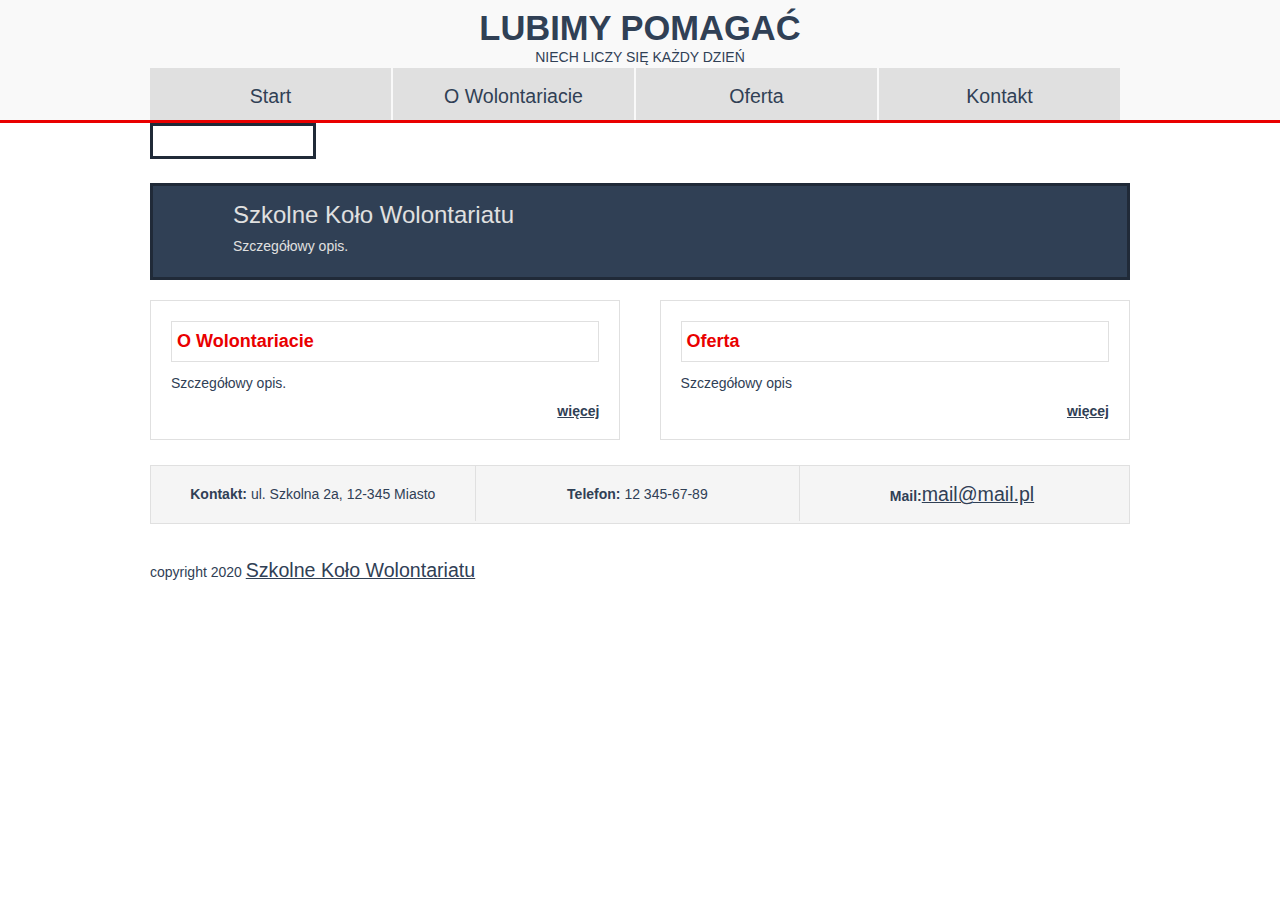
==== index.html @ da0adadc "Add files via upload" ====
<!DOCTYPE HTML>
<html lang="pl">
<head>
<meta http-equiv="Content-Type" content="text/html; charset=utf-8" />
<meta name="description" content="" />
<meta name="keywords" content="" />
<title>Lubimy Pomagać</title>
<link rel="stylesheet" href="style.css" type="text/css" />
<link rel="shortcut icon" href="favicon.ico" type="image/x-icon" />
</head>
<body>

<header>
<div class="content">
<h1><a href="index.html">Lubimy Pomagać</a></h1>
<p>NIECH LICZY SIĘ KAŻDY DZIEŃ</p>
<nav>
<ul>
<li><a id="currentpage" href="index.html">Start</a></li>
<li><a href="pierwsza.html">O Wolontariacie</a></li>
<li><a href="oferta.html">Oferta</a></li>
<li class="last"><a href="kontakt.html">Kontakt</a></li>
</ul>
</nav>
</div>
</header>
<div id="main">

<div class="content">

<img src="Obraz2.png" alt="" title="Nasz wolontariat" />
<div class="text"><h3>Szkolne Koło Wolontariatu</h3>
<p>Szczegółowy opis.</p></div>

<section class="left">

<article>
<h2>O Wolontariacie</h2>
<p>Szczegółowy opis.</p>
<a class="wiecej" href="pierwsza.html">więcej</a>
</article>
</section>

<section class="right">

<article>
<h2>Oferta</h2>
<p>Szczegółowy opis</p>
<a class="wiecej" href="oferta.html">więcej</a>
</article>
</section>

</div>

</div>
<footer>

<div class="content">

<ul>
<li><strong>Kontakt:</strong> ul. Szkolna 2a, 12-345 Miasto</li>
<li class="center"><strong>Telefon:</strong> 12 345-67-89</li>
<li><strong>Mail:</strong><a href="mailto:mail@mail.pl">mail@mail.pl</a>
</li>
</ul>

<div class="copyright">
<p>copyright  2020 <a href="index.html">Szkolne Koło Wolontariatu</a></p>
</div>

</div>

</footer>
</body>
</html>
---- style.css ----
@charset "windows-1250";
/* CSS Document */
/* reset margines�w i dope�nie� */
html, body, ul, li 
{ 
 margin: 0;
 padding: 0;
}
/* reset wysoko�ci linii i fontu */
h1, h2, h3, h4, ul, li, ol, p 
{ 
 margin:0;
 padding:0;
 font-size: 1em;
 line-height: 1.6em; 
}
/* ustawienia og�lne */
body 
{ 
 background: #ffffff;
 font: 0.625em/1.5em arial, tahoma, verdana, sans-serif;
}
/* szeroko�� strony */
.content 
{ 
 width: 980px;
 margin: 0 auto;
 overflow: hidden;
}
/* czcionka */
p, a, li 
{ 
 color: #304055;
 font-size: 1.4em;
 font-family: arial, tahoma, verdana, sans-serif;
}
/* header */

header 
{ 
 position: relative;
 background: #f9f9f9;
 border-bottom: 3px solid #e90000;
} 

header .content 
{ 
 overflow: hidden;
 text-align: center;
}
header h1 
{
 position: relative;
}
header h1 a 
{ 
 display: block;
 padding: 10px;
 margin-top: 10px;
 font-size: 3.45em;
 outline: none; 
 clear: both;
 text-transform: uppercase;
 text-decoration: none; 
}
header nav 
{ 
 clear: both;
}
header nav ul 
{ 
 overflow: hidden;
 position: relative;
 list-style: none;
 float: left; 
}
header nav ul li 
{ 
 float: left;
}
header nav ul li a 
{ 
 display: block;
 padding: 17px 0px 9px 0px;
 margin-right: 2px; width: 241px;
 height: 26px; text-align: center;
 text-decoration: none; 
 outline: none;
 background: #e0e0e0; 
}
header nav ul li a:hover 
{ 
 background: #ffffff;
}
#main 
{ 
 position: relative;
}
#main .content
{ 
 margin-bottom: 25px;
}
#main .content img 
{ 
 padding: 10px 80px 20px 80px;
 margin: 0px 0px 20px 0px;
 width:  82%;
 border: 3px solid #202a38;
 }
#main .text 
{ 
 padding: 10px 80px 20px 80px;
 margin: 0px 0px 20px 0px;
 background: #304055; 
 border: 3px solid #202a38;
}
#main .text h3
{
 color: #e0e0e0;
 font-weight: 100;
 font-size: 2.4em; 
}
#main .text p 
{ 
 color: #e0e0e0;
}
#main .left 
{ 
 float: left;
 width: 48%;
}
#main .right
{ 
 float: right;
 width: 48%;
}
#main section article 
{
 overflow: hidden;
 padding: 20px;
 background: #ffffff;
 border: 1px solid #e0e0e0; 
}
#main h2 
{ 
 margin-bottom: 10px;
 color: #e90000; 
 font-size: 18px;
 padding: 5px; 
 border: 1px solid #e0e0e0; 
 background: #ffffff;
}
#main article a.wiecej 
{ 
 margin-top: 10px; 
 font-weight: bold;
 float: right; 
}
#main article a:hover
{
 text-decoration: none; 
}
#main h4 
{ 
 margin-bottom: 30px;
 color: #304055; 
 font-size: 1.8em;
}
#main ul 
{ 
 float: left; 
 margin: 13px 0px 12px 15px; 
}
#main ul li 
{
 text-align: left;
 padding-left: 10px; 
}
footer 
{ 
 position: relative;
}
footer ul 
{ 
 overflow: hidden; 
 margin: 0px 0px 35px 0px; 
 clear: both;
 list-style: none; 
 background: #f5f5f5; 
 border: 1px solid #e0e0e0; 
}
footer ul li 
{ 
 float: left; 
 padding: 17px 20px 15px 20px; 
 width: 29%;
 text-align: center;
}
footer ul li.center 
{
 border-left: 1px solid #e0e0e0;
 border-right: 1px solid #e0e0e0; 
}
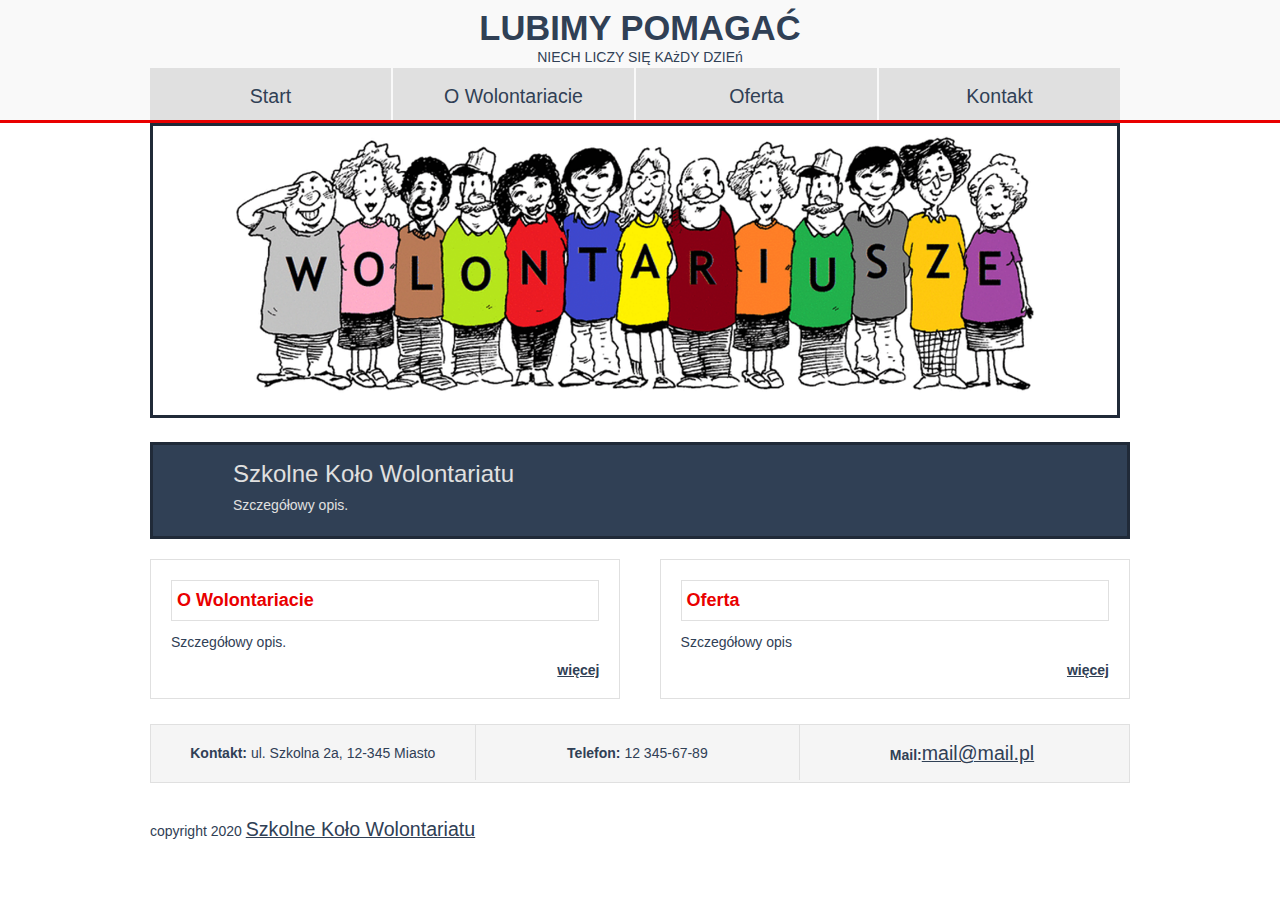
==== commit de294b78: "Add files via upload" ====
--- a/index.html
+++ b/index.html
@@ -13,7 +13,7 @@
 <header>
 <div class="content">
 <h1><a href="index.html">Lubimy Pomagać</a></h1>
-<p>NIECH LICZY SIĘ KAŻDY DZIEŃ</p>
+<p>NIECH LICZY SIĘ KAżDY DZIEń</p>
 <nav>
 <ul>
 <li><a id="currentpage" href="index.html">Start</a></li>
@@ -28,7 +28,7 @@
 
 <div class="content">
 
-<img src="Obraz2.png" alt="" title="Nasz wolontariat" />
+<img src="obraz2.png" alt="" title="Nasz wolontariat" />
 <div class="text"><h3>Szkolne Koło Wolontariatu</h3>
 <p>Szczegółowy opis.</p></div>
 
